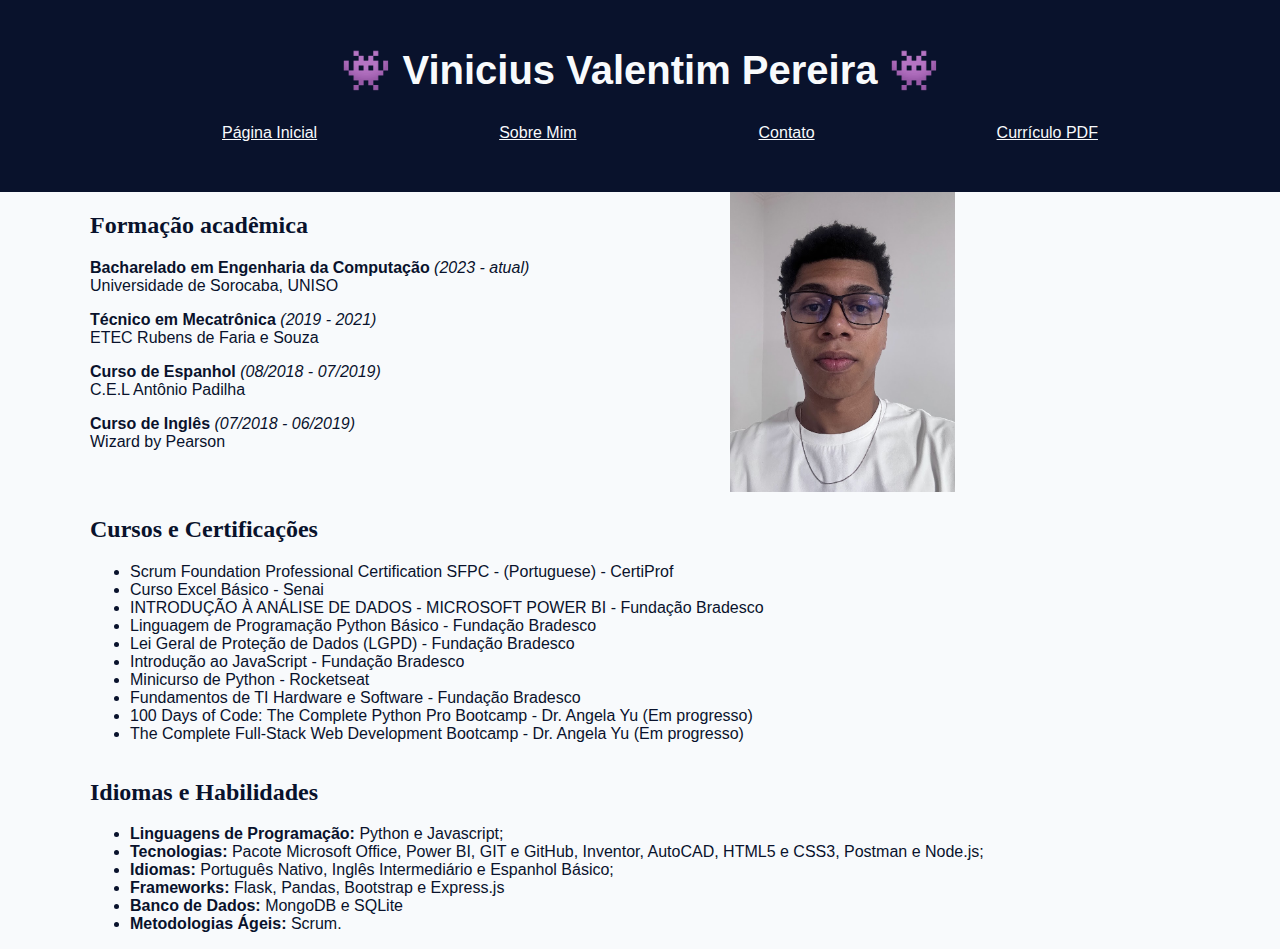
==== index.html @ f213c3e3 "update: curriculum text" ====
<!DOCTYPE html>
<html lang="pt-BR">
    <head>
        <meta charset="UTF-8">
        <title> Vinicius Valentim Pereira </title>
        <link rel="stylesheet" href="./style.css">
        <link rel="stylesheet" href="https://cdn.jsdelivr.net/npm/bootstrap-icons@1.11.3/font/bootstrap-icons.min.css">
    </head>

    <body>
        <header>
            <div class="header">
                <h1 class="logo"> 👾 Vinicius Valentim Pereira 👾</h1>
            </div>
            <nav class="navigation">
                <ul class="navlist">
                    <li> <a class="navlink" href="../index.html"> Página Inicial</a> </li>
                    <li> <a class="navlink" href="../pages/aboutme.html"> Sobre Mim</a> </li>
                    <li> <a class="navlink" href="../pages/contact.html"> Contato </a> </li>
                    <li> <a class="navlink" href="../assets/Vinicius Valentim Pereira.pdf" download> Currículo PDF</a> </li>
                </ul>
            </nav>
            
        </header>
        
        <div class="container">
            <div class="container3">
                <div class="section">
                <h2 class="title"> Formação acadêmica </h2>
                    <p> <b>Bacharelado em Engenharia da Computação</b> <i>(2023 - atual)</i> <br>
                        Universidade de Sorocaba, UNISO</p>
                    <p> <b>Técnico em Mecatrônica</b> <i>(2019 - 2021)</i><br>
                        ETEC Rubens de Faria e Souza</p>
                    <p> <b>Curso de Espanhol</b> <i>(08/2018 - 07/2019)</i> <br>
                        C.E.L Antônio Padilha</p>
                    <p> <b>Curso de Inglês</b> <i>(07/2018 - 06/2019)</i><br>
                        Wizard by Pearson</p>
                </div>

                <div class="section">
                    <img class="img" src="./assets/perfil.jpg" height="300" alt="Vinicius Photo"/>
                </div>
            </div>
            

            <div class="section">
            <h2 class="title"> Cursos e Certificações </h2>
            <p> 
                <ul> 
                    <li>Scrum Foundation Professional Certification SFPC - (Portuguese) - CertiProf</li>
                    <li> Curso Excel Básico - Senai </li>
                    <li> INTRODUÇÃO À ANÁLISE DE DADOS - MICROSOFT POWER BI - Fundação Bradesco </li>
                    <li> Linguagem de Programação Python Básico - Fundação Bradesco </li>
                    <li> Lei Geral de Proteção de Dados (LGPD) - Fundação Bradesco </li>
                    <li> Introdução ao JavaScript - Fundação Bradesco </li>
                    <li> Minicurso de Python - Rocketseat </li>
                    <li> Fundamentos de TI Hardware e Software - Fundação Bradesco </li>
                    <li> 100 Days of Code: The Complete Python Pro Bootcamp - Dr. Angela Yu (Em progresso) </li>
                    <li> The Complete Full-Stack Web Development Bootcamp - Dr. Angela Yu (Em progresso) </li>
                </ul>
            </p>
            </div>

            <div class="habilidades">
            <h2 class="title"> Idiomas e Habilidades </h2>
            <p>
                <ul>
                    <li> <b>Linguagens de Programação:</b> Python e Javascript; </li>
                    <li> <b>Tecnologias:</b> Pacote Microsoft Office, Power BI, GIT e GitHub, Inventor, AutoCAD, HTML5 e CSS3, Postman e Node.js;</li>
                    <li> <b>Idiomas:</b> Português Nativo, Inglês Intermediário e Espanhol Básico; </li>
                    <li> <b>Frameworks:</b> Flask, Pandas, Bootstrap e Express.js</li>
                    <li> <b>Banco de Dados:</b> MongoDB e SQLite </li>
                    <li> <b>Metodologias Ágeis:</b> Scrum. </li>
                </ul>
            </p>
            </div>
    </div>        
    </body>
</html>
---- style.css ----
@import url('https://fonts.googleapis.com/css2?family=Roboto:ital,wght@0,100..900;1,100..900&display=swap');

html, body{
    background-color: #F8FAFC;
    color:#09122C;
    font-family: Arial, Helvetica, sans-serif;
    margin:0;
    padding:0;
}

header{
    background-color:#09122C ;
    color:#F8FAFC;
    width: 100%;
    padding: 20px 0;
}

.header{
    display: inline;
    .img {
        float:inline-start;
    }
}


.title{
    font-family: Cambria, Cochin, Georgia, Times, 'Times New Roman', serif;
}

.lista {
    list-style-type: none;
} 

.info{
    margin-top: 40px;
}

.container {
    display: grid;
    grid-template-columns: 1fr;
    grid-template-rows: 1fr;
    width: 100%;
    padding-left: 10vh;
}

.container2 {
    display: flex;
    flex-direction: column;
    width: 50%;
    margin:0 auto;
    text-align: center;
    padding: 100px;
}

.container3{
    display: grid;
    grid-template-columns: 1fr 1fr;
    grid-template-rows: 1fr;
    width: 100%;
}

.aboutme{
    text-align: center;
}

.logo{
    font-size: 40px;
    text-align: center;
}

.navlist{
    display: flex;
    list-style-type: none;
    justify-content: space-evenly;
    margin-top: 30px;
    margin-bottom: 30px;
}

.navlink{
    color:#F8FAFC;
}
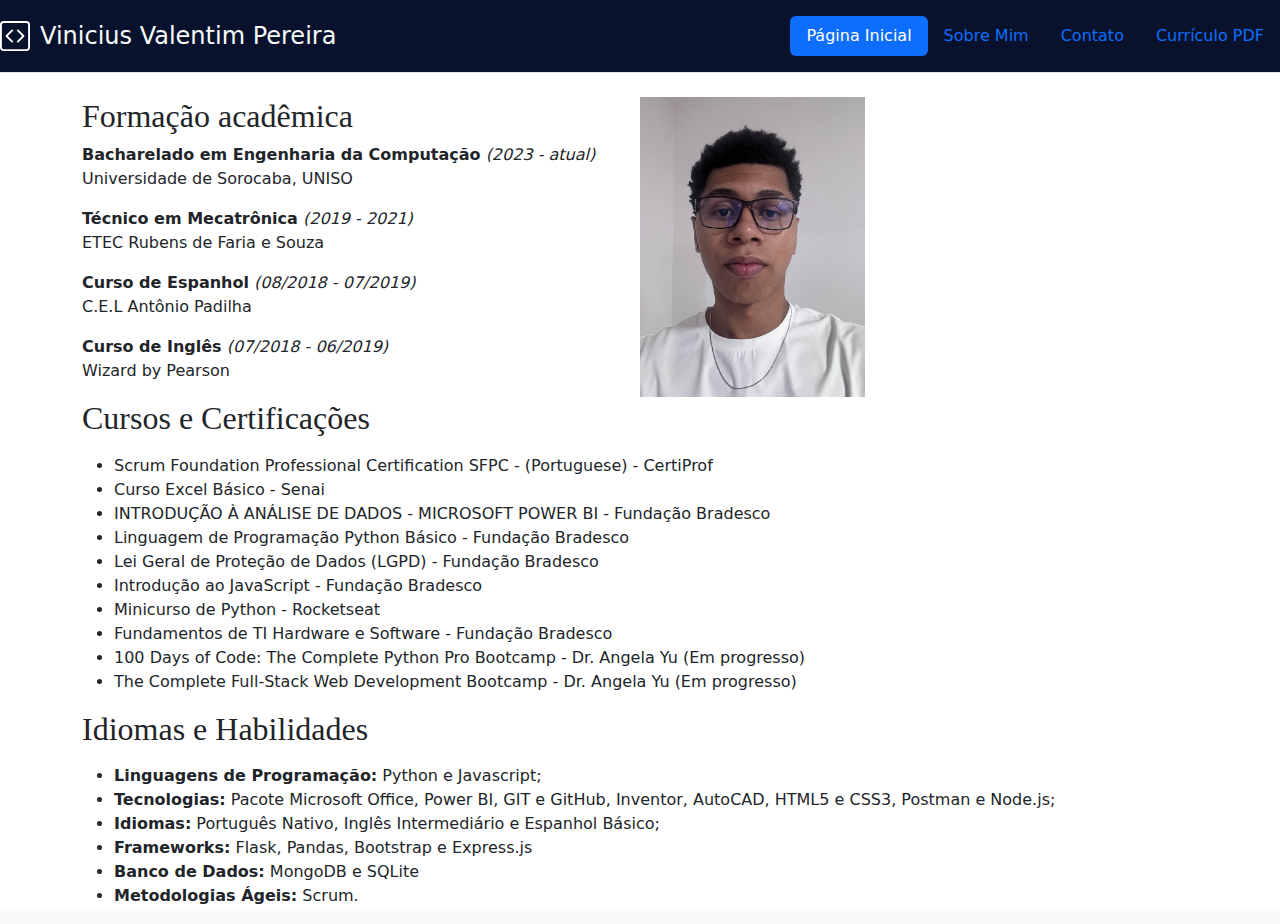
==== commit c58b62cf: "Add: bootstrap in pages" ====
--- a/index.html
+++ b/index.html
@@ -5,23 +5,28 @@
         <title> Vinicius Valentim Pereira </title>
         <link rel="stylesheet" href="./style.css">
         <link rel="stylesheet" href="https://cdn.jsdelivr.net/npm/bootstrap-icons@1.11.3/font/bootstrap-icons.min.css">
+        <link href="https://cdn.jsdelivr.net/npm/bootstrap@5.3.3/dist/css/bootstrap.min.css" rel="stylesheet" integrity="sha384-QWTKZyjpPEjISv5WaRU9OFeRpok6YctnYmDr5pNlyT2bRjXh0JMhjY6hW+ALEwIH" crossorigin="anonymous">
     </head>
 
     <body>
-        <header>
-            <div class="header">
-                <h1 class="logo"> 👾 Vinicius Valentim Pereira 👾</h1>
-            </div>
-            <nav class="navigation">
-                <ul class="navlist">
-                    <li> <a class="navlink" href="../index.html"> Página Inicial</a> </li>
-                    <li> <a class="navlink" href="../pages/aboutme.html"> Sobre Mim</a> </li>
-                    <li> <a class="navlink" href="../pages/contact.html"> Contato </a> </li>
-                    <li> <a class="navlink" href="../assets/Vinicius Valentim Pereira.pdf" download> Currículo PDF</a> </li>
-                </ul>
-            </nav>
-            
+        <header class="d-flex flex-wrap justify-content-center py-3 mb-4 border-bottom">
+              <a href="/" class="d-flex align-items-center mb-3 mb-md-0 me-md-auto link-body-emphasis text-decoration-none">
+                <svg xmlns="http://www.w3.org/2000/svg" width="30" height="30" fill="currentColor" class="bi bi-code-square" viewBox="0 0 16 16" color="white">
+                    <path d="M14 1a1 1 0 0 1 1 1v12a1 1 0 0 1-1 1H2a1 1 0 0 1-1-1V2a1 1 0 0 1 1-1zM2 0a2 2 0 0 0-2 2v12a2 2 0 0 0 2 2h12a2 2 0 0 0 2-2V2a2 2 0 0 0-2-2z"/>
+                    <path d="M6.854 4.646a.5.5 0 0 1 0 .708L4.207 8l2.647 2.646a.5.5 0 0 1-.708.708l-3-3a.5.5 0 0 1 0-.708l3-3a.5.5 0 0 1 .708 0m2.292 0a.5.5 0 0 0 0 .708L11.793 8l-2.647 2.646a.5.5 0 0 0 .708.708l3-3a.5.5 0 0 0 0-.708l-3-3a.5.5 0 0 0-.708 0"/>
+                    
+                  </svg>
+                <span class="fs-4" style="margin-left: 10px;" >  Vinicius Valentim Pereira </span>
+              </a>
+        
+              <ul class="nav nav-pills">
+                <li class="nav-item"><a href="../index.html" class="nav-link active" aria-current="page">Página Inicial</a></li>
+                <li class="nav-item"><a href="../pages/aboutme.html" class="nav-link">Sobre Mim</a></li>
+                <li class="nav-item"><a href="../pages/contact.html" class="nav-link">Contato</a></li>
+                <li class="nav-item"><a href="../assets/Vinicius Valentim Pereira.pdf" class="nav-link">Currículo PDF</a></li>
+              </ul>
         </header>
+        
         
         <div class="container">
             <div class="container3">
@@ -74,6 +79,8 @@
                 </ul>
             </p>
             </div>
-    </div>        
+    </div>    
+    
+    <script src="https://cdn.jsdelivr.net/npm/bootstrap@5.3.3/dist/js/bootstrap.bundle.min.js" integrity="sha384-YvpcrYf0tY3lHB60NNkmXc5s9fDVZLESaAA55NDzOxhy9GkcIdslK1eN7N6jIeHz" crossorigin="anonymous"></script>
     </body>
 </html>--- a/style.css
+++ b/style.css
@@ -15,13 +15,9 @@
     padding: 20px 0;
 }
 
-.header{
-    display: inline;
-    .img {
-        float:inline-start;
-    }
+.fs-4{
+    color: #F8FAFC;
 }
-
 
 .title{
     font-family: Cambria, Cochin, Georgia, Times, 'Times New Roman', serif;
@@ -35,47 +31,9 @@
     margin-top: 40px;
 }
 
-.container {
-    display: grid;
-    grid-template-columns: 1fr;
-    grid-template-rows: 1fr;
-    width: 100%;
-    padding-left: 10vh;
-}
-
-.container2 {
-    display: flex;
-    flex-direction: column;
-    width: 50%;
-    margin:0 auto;
-    text-align: center;
-    padding: 100px;
-}
-
 .container3{
     display: grid;
     grid-template-columns: 1fr 1fr;
     grid-template-rows: 1fr;
     width: 100%;
 }
-
-.aboutme{
-    text-align: center;
-}
-
-.logo{
-    font-size: 40px;
-    text-align: center;
-}
-
-.navlist{
-    display: flex;
-    list-style-type: none;
-    justify-content: space-evenly;
-    margin-top: 30px;
-    margin-bottom: 30px;
-}
-
-.navlink{
-    color:#F8FAFC;
-}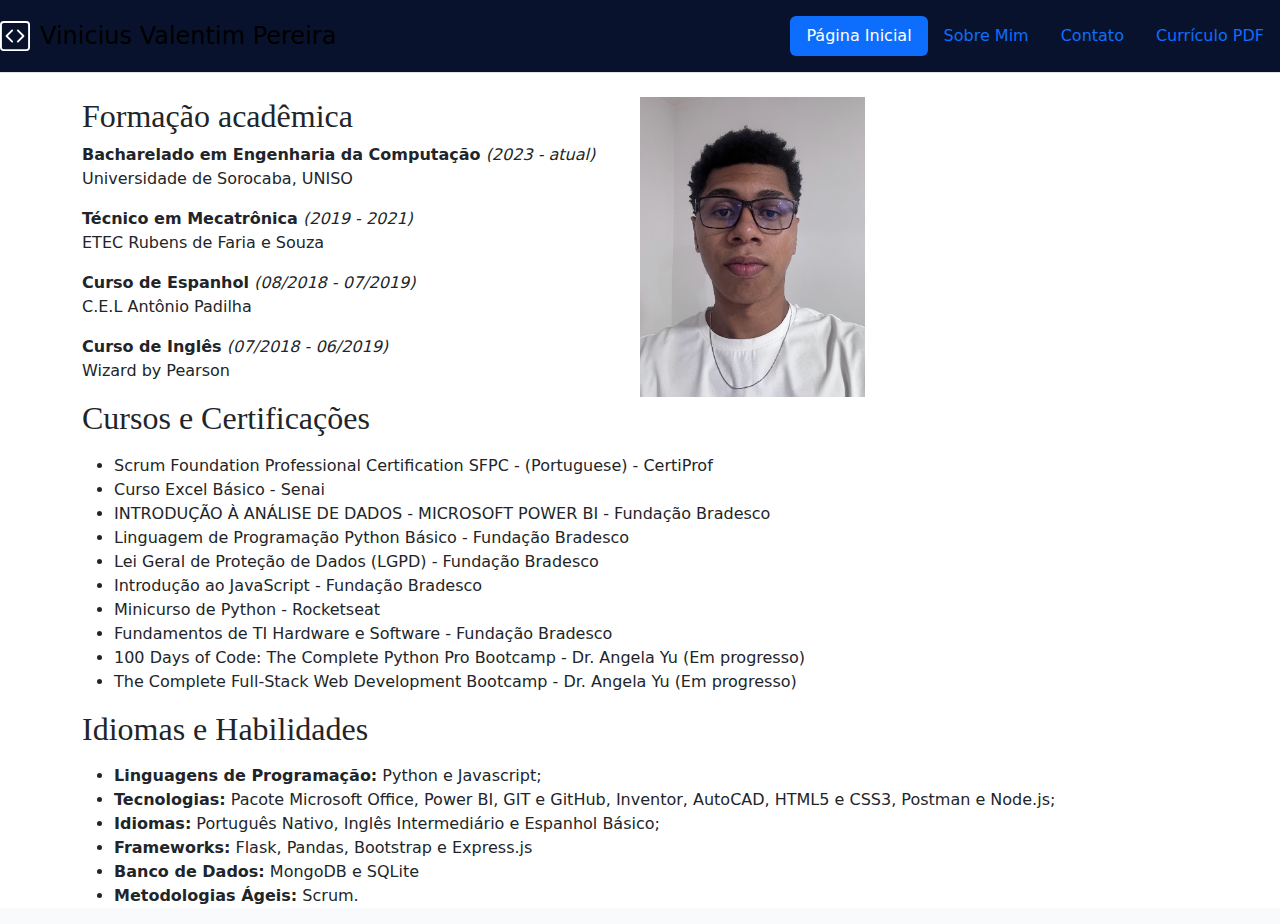
==== commit 6e643c80: "Update index.html" ====
--- a/index.html
+++ b/index.html
@@ -3,14 +3,14 @@
     <head>
         <meta charset="UTF-8">
         <title> Vinicius Valentim Pereira </title>
-        <link rel="stylesheet" href="./style.css">
+        <link rel="stylesheet" href="style.css">
         <link rel="stylesheet" href="https://cdn.jsdelivr.net/npm/bootstrap-icons@1.11.3/font/bootstrap-icons.min.css">
         <link href="https://cdn.jsdelivr.net/npm/bootstrap@5.3.3/dist/css/bootstrap.min.css" rel="stylesheet" integrity="sha384-QWTKZyjpPEjISv5WaRU9OFeRpok6YctnYmDr5pNlyT2bRjXh0JMhjY6hW+ALEwIH" crossorigin="anonymous">
     </head>
 
     <body>
         <header class="d-flex flex-wrap justify-content-center py-3 mb-4 border-bottom">
-              <a href="/" class="d-flex align-items-center mb-3 mb-md-0 me-md-auto link-body-emphasis text-decoration-none">
+              <a href="./index.html" class="d-flex align-items-center mb-3 mb-md-0 me-md-auto link-body-emphasis text-decoration-none">
                 <svg xmlns="http://www.w3.org/2000/svg" width="30" height="30" fill="currentColor" class="bi bi-code-square" viewBox="0 0 16 16" color="white">
                     <path d="M14 1a1 1 0 0 1 1 1v12a1 1 0 0 1-1 1H2a1 1 0 0 1-1-1V2a1 1 0 0 1 1-1zM2 0a2 2 0 0 0-2 2v12a2 2 0 0 0 2 2h12a2 2 0 0 0 2-2V2a2 2 0 0 0-2-2z"/>
                     <path d="M6.854 4.646a.5.5 0 0 1 0 .708L4.207 8l2.647 2.646a.5.5 0 0 1-.708.708l-3-3a.5.5 0 0 1 0-.708l3-3a.5.5 0 0 1 .708 0m2.292 0a.5.5 0 0 0 0 .708L11.793 8l-2.647 2.646a.5.5 0 0 0 .708.708l3-3a.5.5 0 0 0 0-.708l-3-3a.5.5 0 0 0-.708 0"/>
@@ -20,10 +20,10 @@
               </a>
         
               <ul class="nav nav-pills">
-                <li class="nav-item"><a href="../index.html" class="nav-link active" aria-current="page">Página Inicial</a></li>
-                <li class="nav-item"><a href="../pages/aboutme.html" class="nav-link">Sobre Mim</a></li>
-                <li class="nav-item"><a href="../pages/contact.html" class="nav-link">Contato</a></li>
-                <li class="nav-item"><a href="../assets/Vinicius Valentim Pereira.pdf" class="nav-link">Currículo PDF</a></li>
+                <li class="nav-item"><a href="./index.html" class="nav-link active" aria-current="page">Página Inicial</a></li>
+                <li class="nav-item"><a href="./pages/aboutme.html" class="nav-link">Sobre Mim</a></li>
+                <li class="nav-item"><a href="./pages/contact.html" class="nav-link">Contato</a></li>
+                <li class="nav-item"><a href="./assets/Vinicius Valentim Pereira.pdf" class="nav-link">Currículo PDF</a></li>
               </ul>
         </header>
         
@@ -83,4 +83,4 @@
     
     <script src="https://cdn.jsdelivr.net/npm/bootstrap@5.3.3/dist/js/bootstrap.bundle.min.js" integrity="sha384-YvpcrYf0tY3lHB60NNkmXc5s9fDVZLESaAA55NDzOxhy9GkcIdslK1eN7N6jIeHz" crossorigin="anonymous"></script>
     </body>
-</html>+</html>
--- a/style.css
+++ b/style.css
@@ -1,5 +1,3 @@
-@import url('https://fonts.googleapis.com/css2?family=Roboto:ital,wght@0,100..900;1,100..900&display=swap');
-
 html, body{
     background-color: #F8FAFC;
     color:#09122C;
@@ -15,7 +13,7 @@
     padding: 20px 0;
 }
 
-.fs-4{
+span > .fs-4{
     color: #F8FAFC;
 }
 
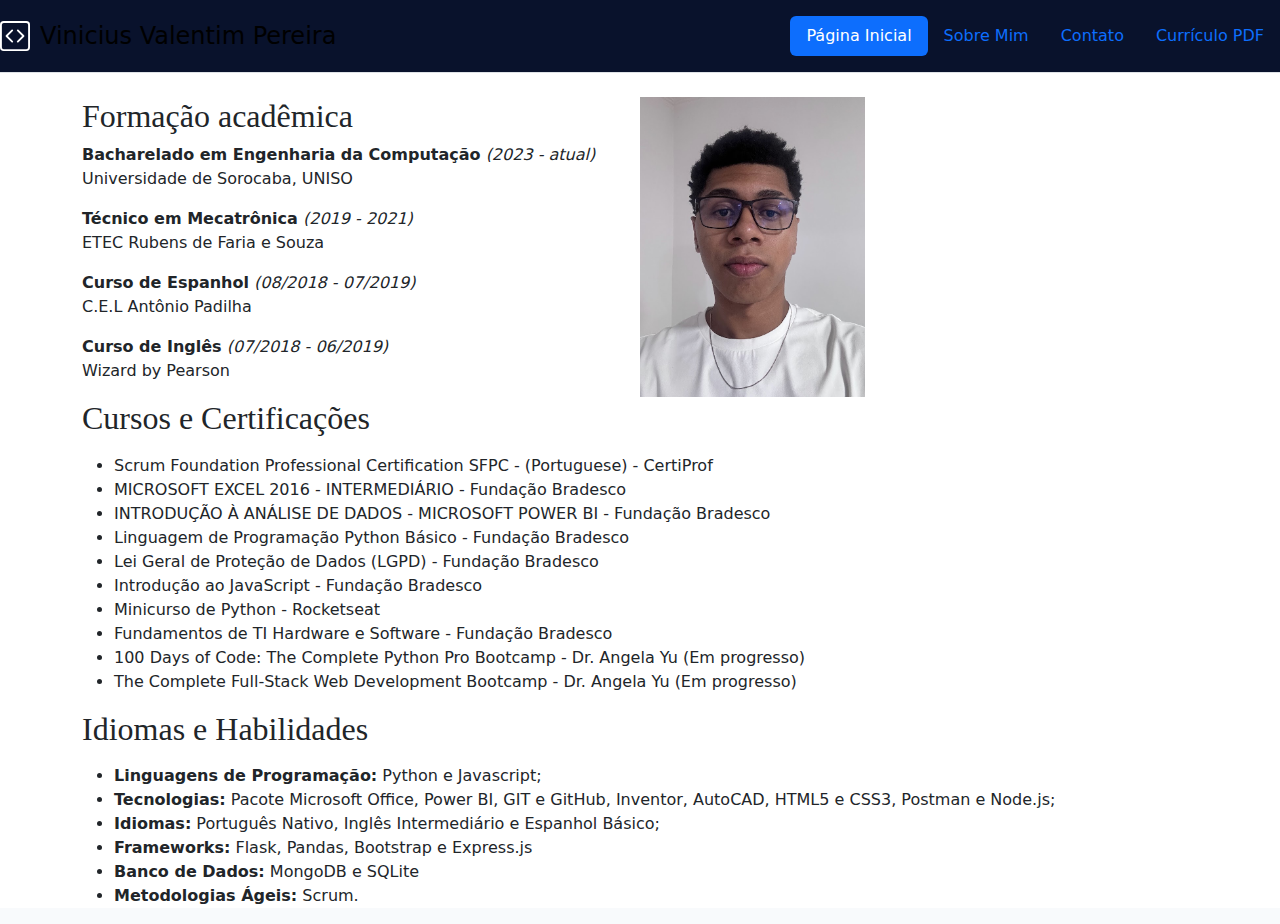
==== commit 08b16c43: "Update index.html" ====
--- a/index.html
+++ b/index.html
@@ -52,8 +52,8 @@
             <h2 class="title"> Cursos e Certificações </h2>
             <p> 
                 <ul> 
-                    <li>Scrum Foundation Professional Certification SFPC - (Portuguese) - CertiProf</li>
-                    <li> Curso Excel Básico - Senai </li>
+                    <li> Scrum Foundation Professional Certification SFPC - (Portuguese) - CertiProf</li>
+                    <li> MICROSOFT EXCEL 2016 - INTERMEDIÁRIO - Fundação Bradesco </li>
                     <li> INTRODUÇÃO À ANÁLISE DE DADOS - MICROSOFT POWER BI - Fundação Bradesco </li>
                     <li> Linguagem de Programação Python Básico - Fundação Bradesco </li>
                     <li> Lei Geral de Proteção de Dados (LGPD) - Fundação Bradesco </li>
